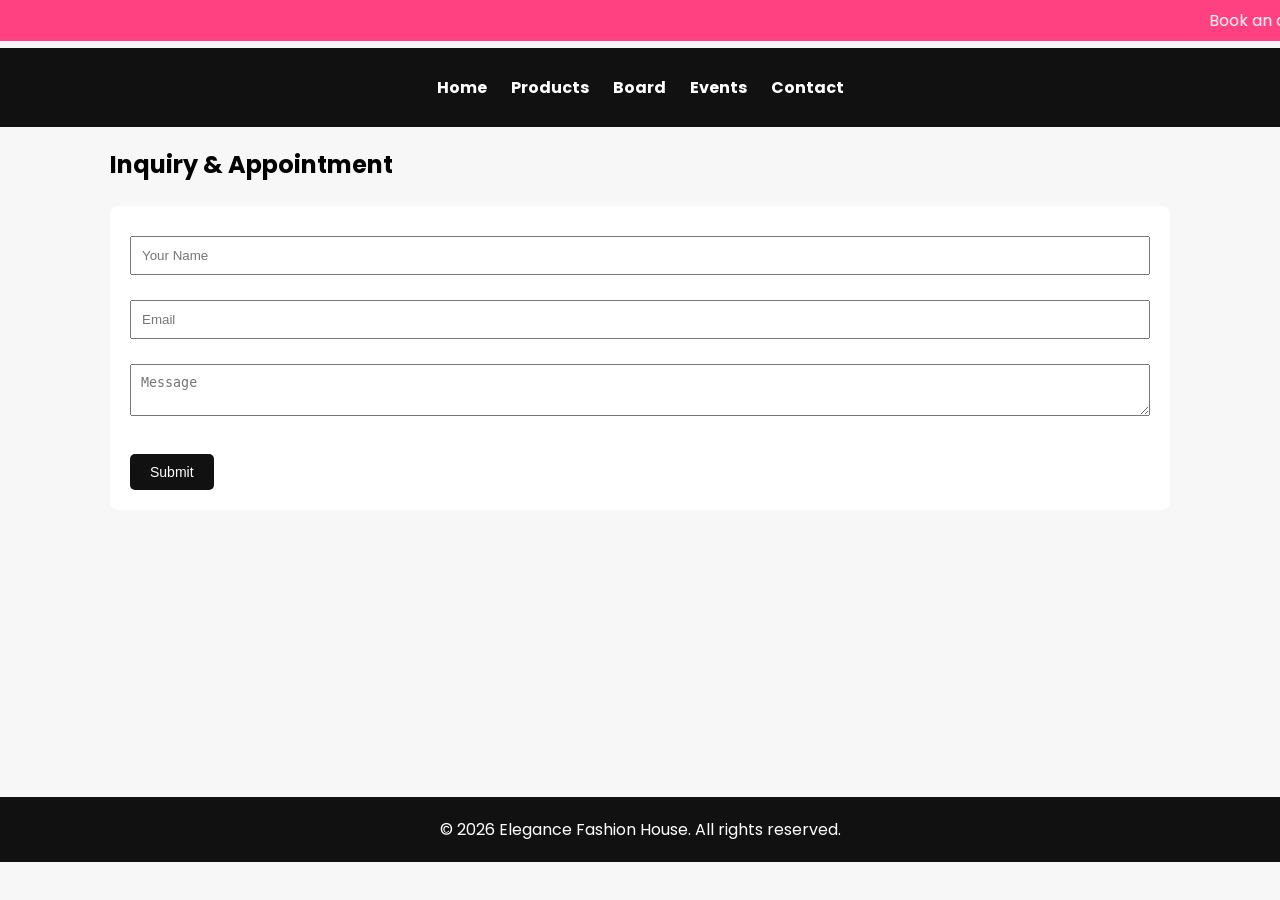
==== contact.html @ 8a392bb4 "first commit" ====
<!doctype html>
<html>
  <head>
    <title>Contact</title>

    <link
      href="https://fonts.googleapis.com/css2?family=Poppins:wght@300;400;600&display=swap"
      rel="stylesheet"
    />

    <link rel="stylesheet" href="css/styles.css" />
    <script src="js/script.js"></script>
  </head>

  <body>
    <marquee>Book an appointment with our designers</marquee>

    <nav>
      <ul>
        <li><a href="index.html">Home</a></li>
        <li><a href="products.html">Products</a></li>
        <li><a href="trustees.html">Board</a></li>
        <li><a href="events.html">Events</a></li>
        <li><a href="contact.html">Contact</a></li>
      </ul>
    </nav>

    <div class="contact-container">
      <div class="container">
        <h2>Inquiry & Appointment</h2>

        <form id="contactForm">
          <input type="text" id="name" placeholder="Your Name" />
          <p class="error" id="nameError"></p>

          <input type="email" id="email" placeholder="Email" />
          <p class="error" id="emailError"></p>

          <textarea id="message" placeholder="Message"></textarea>
          <p class="error" id="messageError"></p>

          <button type="submit">Submit</button>
        </form>

        <script src="js/script.js"></script>
      </div>
    </div>

    <footer>© 2026 Elegance Fashion House. All rights reserved.</footer>
  </body>
</html>
---- css/styles.css ----
* {
  margin: 0;
  padding: 0;
  box-sizing: border-box;
}

body {
  font-family: 'Poppins', sans-serif;
  background: #f7f7f7;
}

/* HERO */

.hero {
  background: url('https://images.unsplash.com/photo-1520975916090-3105956dac38');
  background-size: cover;
  background-position: center;
  height: 60vh;
  display: flex;
  align-items: center;
  justify-content: center;
  color: white;
  text-align: center;
}

.hero h1 {
  font-size: 42px;
  background: rgba(0, 0, 0, 0.5);
  padding: 15px 25px;
  border-radius: 5px;
}

/* SECTION TITLE */

.section-title {
  text-align: center;
  margin: 40px 0 20px;
  font-size: 28px;
}

/* CATEGORY GRID */

.categories {
  display: grid;
  grid-template-columns: repeat(auto-fit, minmax(220px, 1fr));
  gap: 20px;
  padding: 20px;
}

.category-card {
  position: relative;
  overflow: hidden;
  border-radius: 8px;
}

.category-card img {
  width: 100%;
  height: 250px;
  object-fit: cover;
  transition: 0.4s;
}

.category-card:hover img {
  transform: scale(1.1);
}

.category-name {
  position: absolute;
  bottom: 0;
  width: 100%;
  background: rgba(0, 0, 0, 0.6);
  color: white;
  padding: 10px;
  text-align: center;
  font-weight: 600;
}

/* FEATURED PRODUCTS */

.products {
  display: grid;
  grid-template-columns: repeat(auto-fit, minmax(200px, 1fr));
  gap: 20px;
  padding: 20px;
}

.product-card {
  background: white;
  border-radius: 8px;
  padding: 15px;
  text-align: center;
  transition: 0.3s;
}

.product-card:hover {
  transform: translateY(-5px);
  box-shadow: 0 5px 15px rgba(0, 0, 0, 0.1);
}

.product-card img {
  width: 100%;
  height: 320px;
  object-fit: cover;
  object-position: top;
  border-radius: 5px;
}

/* LATEST-PRODUCTS */

.latest-products {
  padding: 20px;

  display: flex;
  flex-direction: column;
  gap: 32px;
}

.latest-products .latest-card {
  position: relative;
  overflow: hidden;
  border-radius: 8px;
}

.latest-products .latest-card img {
  width: 100%;
  height: 420px;
  object-fit: cover;
  transition: 0.4s;
}

.latest-products .latest-card:hover img {
  transform: scale(1.1);
}

.latest-products .latest-name {
  position: absolute;
  bottom: 0;
  width: 100%;
  background: rgba(0, 0, 0, 0.6);
  color: white;
  padding: 10px;
  text-align: center;
  font-weight: 600;
}

/* NAVBAR */

nav {
  background: #111;
  padding: 15px;
}

nav ul {
  display: flex;
  justify-content: center;
  list-style: none;
  flex-wrap: wrap;
}

nav ul li {
  margin: 12px;
}

nav ul li a {
  color: white;
  text-decoration: none;
  font-weight: bold;
}

/* MARQUEE */

marquee {
  background: #ff4081;
  color: white;
  padding: 8px;
}

/* CONTAINER */

.container {
  width: 90%;
  max-width: 1100px;
  margin: auto;
  padding: 20px;
}

.container h2 {
  margin-bottom: 24px;
}

.contact-container{
  min-height: 70vh;
}

/* GRID */

.board-members {
  display: grid;
  grid-template-columns: repeat(3, 1fr);
  gap: 24px;
}

.grid {
  display: grid;
  grid-template-columns: repeat(auto-fit, minmax(220px, 1fr));
  gap: 20px;
}

/* CARD */

.card {
  background: white;
  padding: 15px;
  border-radius: 8px;
  text-align: center;
}

.card img {
  width: 100%;
  height: 340px;
  object-fit: cover;
  object-position: top;
  border-radius: 6px;
}

.social {
  margin-top: 10px;
}

.social a {
  color: #333;
  margin: 0 8px;
  font-size: 18px;
  transition: 0.3s;
}

.social a:hover {
  color: #ff4081;
}
/* FORM */

form {
  background: white;
  padding: 20px;
  border-radius: 8px;
}

input,
textarea {
  width: 100%;
  padding: 10px;
  margin: 10px 0;
}

button {
  background: #111;
  color: white;
  padding: 10px 20px;
  border: none;
  text-decoration: none;
  border-radius: 5px;
  font-size: 14px;
  margin-top: 16px;
  cursor: pointer;
}

.error {
  color: red;
  font-size: 14px;
  margin-top: -5px;
  margin-bottom: 10px;
}

input.error-border,
textarea.error-border {
  border: 1px solid red;
}

/* EVENTS HERO */

.events-hero {
  background: url('https://images.unsplash.com/photo-1509631179647-0177331693ae');
  background-size: cover;
  background-position: center;
  height: 40vh;
  display: flex;
  align-items: center;
  justify-content: center;
  color: white;
  text-align: center;
}

.events-hero h1 {
  background: rgba(0, 0, 0, 0.6);
  padding: 15px 25px;
  border-radius: 5px;
}

/* EVENTS GRID */

.events-container {
  padding: 40px 20px;
  display: grid;
  grid-template-columns: repeat(auto-fit, minmax(260px, 1fr));
  gap: 25px;
}

.event-card {
  background: white;
  border-radius: 10px;
  overflow: hidden;
  box-shadow: 0 4px 10px rgba(0, 0, 0, 0.1);
  transition: 0.3s;
}

.event-card:hover {
  transform: translateY(-8px);
  box-shadow: 0 10px 20px rgba(0, 0, 0, 0.15);
}

.event-card img {
  width: 100%;
  height: 180px;
  object-fit: cover;
}

.event-info {
  padding: 15px;
}

.event-date {
  font-weight: 600;
  color: #ff4081;
  margin-bottom: 5px;
}

.event-location {
  font-size: 14px;
  color: #666;
  margin-bottom: 10px;
}

.event-btn {
  display: inline-block;
  background: #111;
  color: white;
  padding: 8px 14px;
  text-decoration: none;
  border-radius: 5px;
  font-size: 14px;
  margin-top: 16px;
}

/* FOOTER */

footer {
  text-align: center;
  padding: 20px;
  background: #111;
  color: white;
  margin-top: 40px;
}

/* MOBILE */

@media (max-width: 600px) {
  nav ul {
    flex-direction: column;
    align-items: center;
  }
}
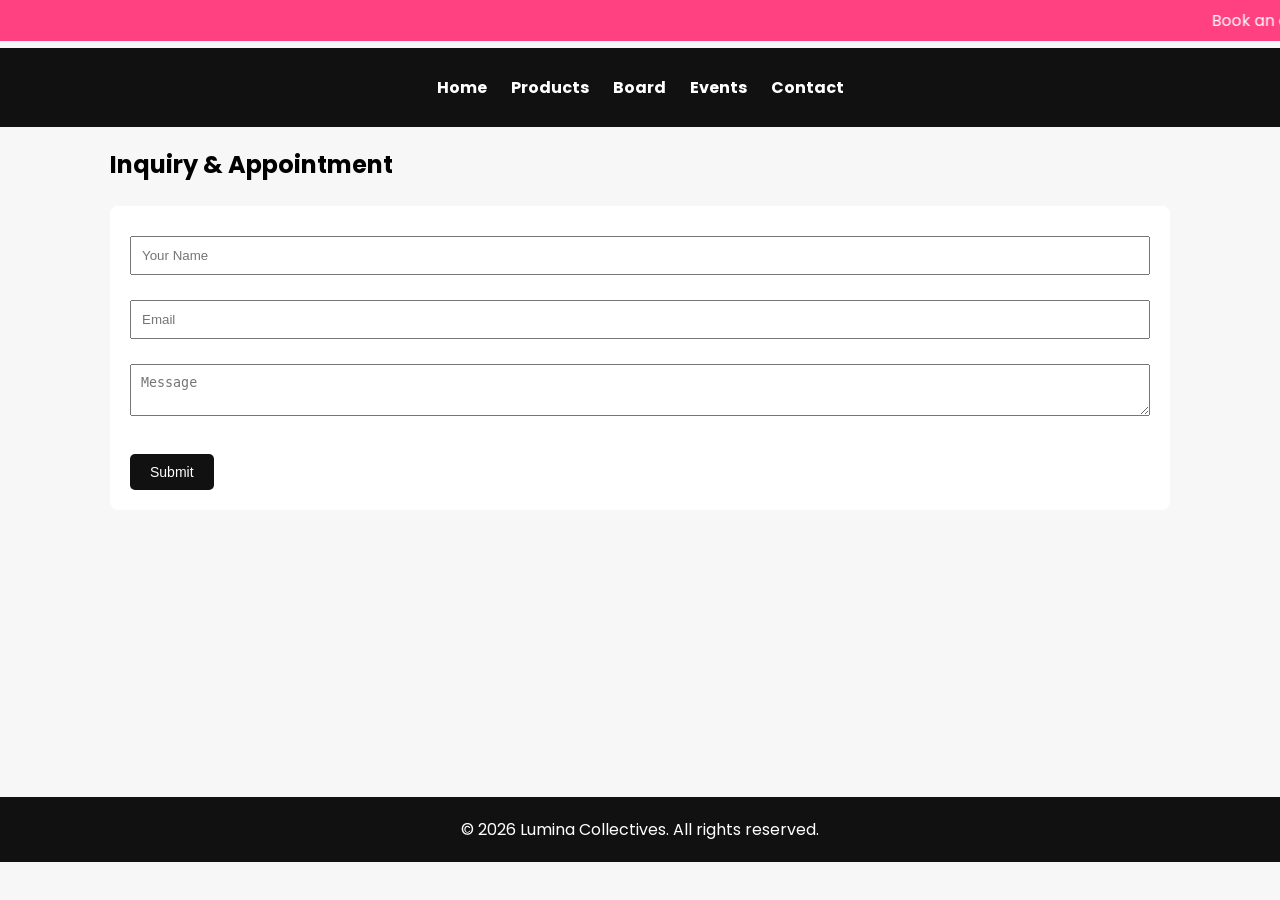
==== commit c8b7923c: "Fix Images" ====
--- a/contact.html
+++ b/contact.html
@@ -46,6 +46,6 @@
       </div>
     </div>
 
-    <footer>© 2026 Elegance Fashion House. All rights reserved.</footer>
+    <footer>© 2026 Lumina Collectives. All rights reserved.</footer>
   </body>
 </html>
--- a/css/styles.css
+++ b/css/styles.css
@@ -168,7 +168,6 @@
 }
 
 /* MARQUEE */
-
 marquee {
   background: #ff4081;
   color: white;
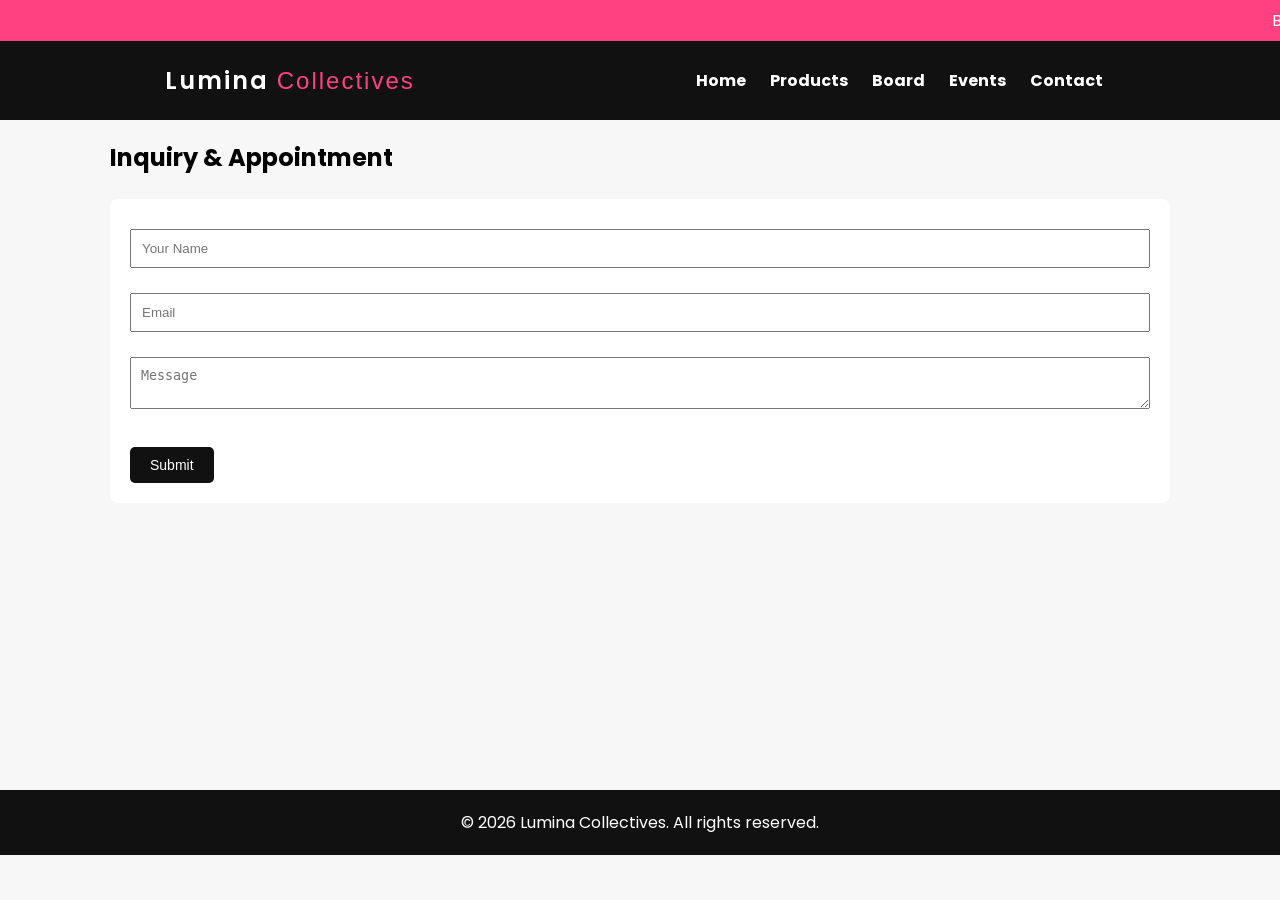
==== commit 12e02813: "Fix Images" ====
--- a/contact.html
+++ b/contact.html
@@ -13,9 +13,13 @@
   </head>
 
   <body>
-    <marquee>Book an appointment with our designers</marquee>
+    <div class="marquee"><p>Book an appointment with our designers</p> </div>
 
     <nav>
+      <div class="logo">
+  Lumina <span>Collectives</span>
+</div>
+
       <ul>
         <li><a href="index.html">Home</a></li>
         <li><a href="products.html">Products</a></li>
--- a/css/styles.css
+++ b/css/styles.css
@@ -147,14 +147,32 @@
 
 nav {
   background: #111;
-  padding: 15px;
-}
+  padding: 15px 30px;
+  display: flex;
+  justify-content: space-around;
+  align-items: center;
+}
+
+.logo {
+  color: white;
+  font-size: 24px;
+  font-weight: 600;
+  letter-spacing: 2px;
+}
+
+.logo span {
+  color: #ff4081;
+  font-weight: 300;
+}
+
 
 nav ul {
   display: flex;
   justify-content: center;
   list-style: none;
   flex-wrap: wrap;
+  
+  list-style: none;
 }
 
 nav ul li {
@@ -168,10 +186,27 @@
 }
 
 /* MARQUEE */
-marquee {
+.marquee {
   background: #ff4081;
   color: white;
   padding: 8px;
+  overflow: hidden;
+  white-space: nowrap;
+}
+
+.marquee p {
+  display: inline-block;
+  padding-left: 100%;
+  animation: scrollText 10s linear infinite;
+}
+
+@keyframes scrollText {
+  0% {
+    transform: translateX(0%);
+  }
+  100% {
+    transform: translateX(-100%);
+  }
 }
 
 /* CONTAINER */
